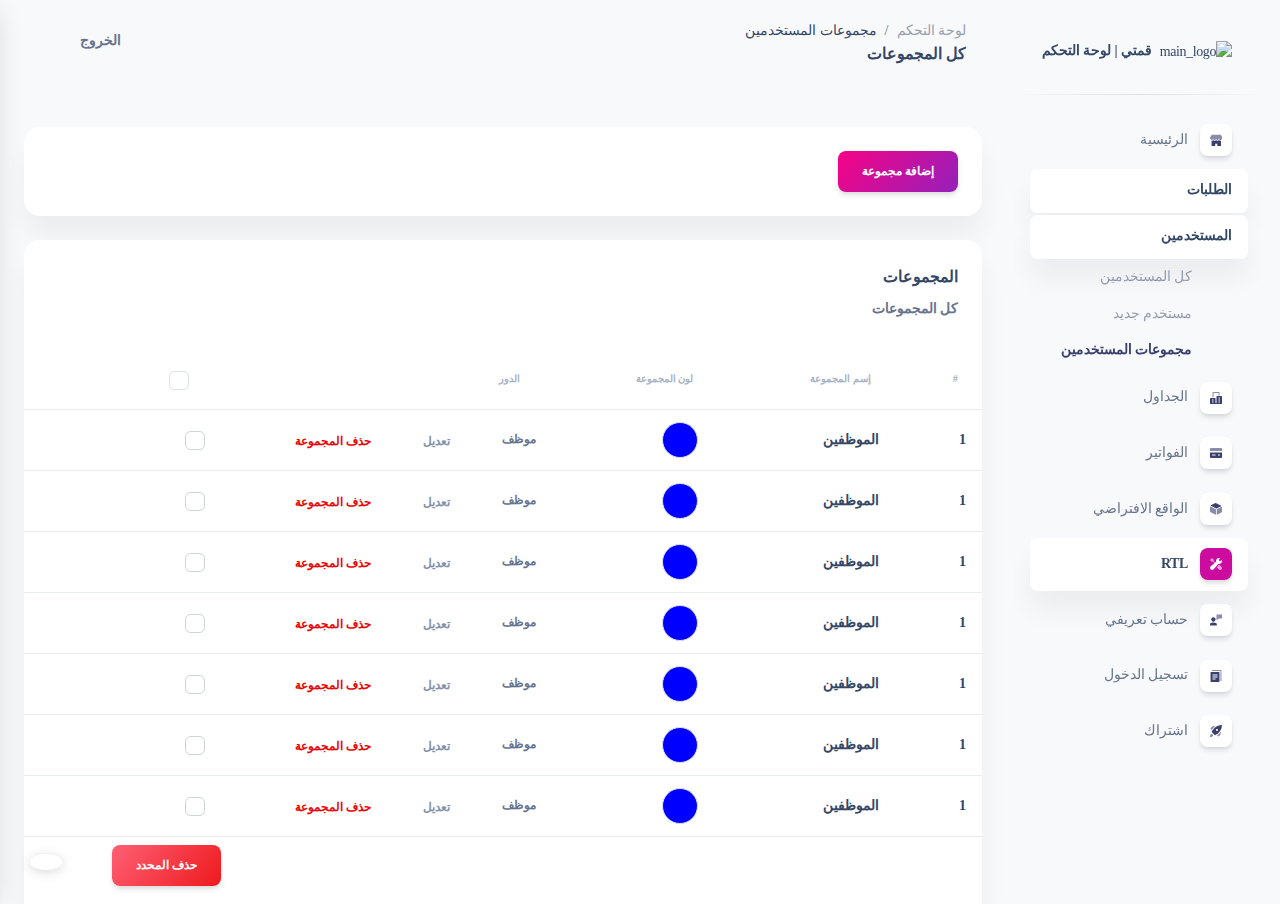
==== pages/all_user_groups.html @ 05fb0320 "added signup and sign in" ====
<!--
=========================================================
* Soft UI Dashboard - v1.0.3
=========================================================

* Product Page: https://www.creative-tim.com/product/soft-ui-dashboard
* Copyright 2021 Creative Tim (https://www.creative-tim.com)
* Licensed under MIT (https://www.creative-tim.com/license)

* Coded by Creative Tim

=========================================================

* The above copyright notice and this permission notice shall be included in all copies or substantial portions of the Software.
-->
<!DOCTYPE html>
<html lang="ar" dir="rtl">

<head>
  <meta charset="utf-8" />
  <meta name="viewport" content="width=device-width, initial-scale=1, shrink-to-fit=no">
  <link rel="apple-touch-icon" sizes="76x76" href="../assets/img/apple-icon.png">
  <link rel="icon" type="image/png" href="../assets/img/favicon.png">
  <title>
    قمتي | لوحة التحكم
  </title>
  <!--     Fonts and icons     -->
  <link href="https://fonts.googleapis.com/css?family=Open+Sans:300,400,600,700" rel="stylesheet" />
  <!-- Nucleo Icons -->
  <link href="../assets/css/nucleo-icons.css" rel="stylesheet" />
  <link href="../assets/css/nucleo-svg.css" rel="stylesheet" />
  <!-- Font Awesome Icons -->
  <script src="https://kit.fontawesome.com/42d5adcbca.js" crossorigin="anonymous"></script>
  <link href="../assets/css/nucleo-svg.css" rel="stylesheet" />
  <!-- Saudi font-->
  <link rel="stylesheet" type="text/css" href="https://www.fontstatic.com/f=hanimation" />
  <!-- CSS Files -->
  <link id="pagestyle" href="../assets/css/soft-ui-dashboard-rtl.css" rel="stylesheet" />
</head>

<body class="g-sidenav-show rtl bg-gray-100" style="font-family: 'hanimation' !important;">
  <aside
    class="sidenav navbar navbar-vertical navbar-expand-xs border-0 border-radius-xl my-3 fixed-end me-3 rotate-caret"
    id="sidenav-main">
    <div class="sidenav-header">
      <i class="fas fa-times p-3 cursor-pointer text-secondary opacity-5 position-absolute start-0 top-0 d-none d-xl-none"
        aria-hidden="true" id="iconSidenav"></i>
      <a class="navbar-brand m-0" href="https://demos.creative-tim.com/soft-ui-dashboard/pages/dashboard.html"
        target="_blank">
        <img src="../assets/img/logo-ct.png" class="navbar-brand-img h-100" alt="main_logo">
        <span class="me-1 font-weight-bold">قمتي | لوحة التحكم</span>
      </a>
    </div>
    <hr class="horizontal dark mt-0">
    <div class="collapse navbar-collapse px-0 w-auto  max-height-vh-100 h-100" id="sidenav-collapse-main">
      <ul class="navbar-nav">
        <li class="nav-item">
          <a class="nav-link " href="index.html">
            <div
              class="icon icon-shape icon-sm shadow border-radius-md bg-white text-center ms-2 d-flex align-items-center justify-content-center">
              <svg width="12px" height="12px" viewBox="0 0 45 40" version="1.1" xmlns="http://www.w3.org/2000/svg"
                xmlns:xlink="http://www.w3.org/1999/xlink">
                <title>index </title>
                <g stroke="none" stroke-width="1" fill="none" fill-rule="evenodd">
                  <g transform="translate(-1716.000000, -439.000000)" fill="#FFFFFF" fill-rule="nonzero">
                    <g transform="translate(1716.000000, 291.000000)">
                      <g transform="translate(0.000000, 148.000000)">
                        <path class="color-background opacity-6"
                          d="M46.7199583,10.7414583 L40.8449583,0.949791667 C40.4909749,0.360605034 39.8540131,0 39.1666667,0 L7.83333333,0 C7.1459869,0 6.50902508,0.360605034 6.15504167,0.949791667 L0.280041667,10.7414583 C0.0969176761,11.0460037 -1.23209662e-05,11.3946378 -1.23209662e-05,11.75 C-0.00758042603,16.0663731 3.48367543,19.5725301 7.80004167,19.5833333 L7.81570833,19.5833333 C9.75003686,19.5882688 11.6168794,18.8726691 13.0522917,17.5760417 C16.0171492,20.2556967 20.5292675,20.2556967 23.494125,17.5760417 C26.4604562,20.2616016 30.9794188,20.2616016 33.94575,17.5760417 C36.2421905,19.6477597 39.5441143,20.1708521 42.3684437,18.9103691 C45.1927731,17.649886 47.0084685,14.8428276 47.0000295,11.75 C47.0000295,11.3946378 46.9030823,11.0460037 46.7199583,10.7414583 Z">
                        </path>
                        <path class="color-background"
                          d="M39.198,22.4912623 C37.3776246,22.4928106 35.5817531,22.0149171 33.951625,21.0951667 L33.92225,21.1107282 C31.1430221,22.6838032 27.9255001,22.9318916 24.9844167,21.7998837 C24.4750389,21.605469 23.9777983,21.3722567 23.4960833,21.1018359 L23.4745417,21.1129513 C20.6961809,22.6871153 17.4786145,22.9344611 14.5386667,21.7998837 C14.029926,21.6054643 13.533337,21.3722507 13.0522917,21.1018359 C11.4250962,22.0190609 9.63246555,22.4947009 7.81570833,22.4912623 C7.16510551,22.4842162 6.51607673,22.4173045 5.875,22.2911849 L5.875,44.7220845 C5.875,45.9498589 6.7517757,46.9451667 7.83333333,46.9451667 L19.5833333,46.9451667 L19.5833333,33.6066734 L27.4166667,33.6066734 L27.4166667,46.9451667 L39.1666667,46.9451667 C40.2482243,46.9451667 41.125,45.9498589 41.125,44.7220845 L41.125,22.2822926 C40.4887822,22.4116582 39.8442868,22.4815492 39.198,22.4912623 Z">
                        </path>
                      </g>
                    </g>
                  </g>
                </g>
              </svg>
            </div>
            <span class="nav-link-text me-1">الرئيسية</span>
          </a>
        </li>
        <li class="nav-item">
          <a data-bs-toggle="collapse" href="#orders" class="nav-link active" aria-controls="orders" role="button"
            aria-expanded="false">

            <span class="nav-link-text ms-1">الطلبات</span>
          </a>
          <div class="collapse" id="orders">
            <ul class="nav ms-4 ps-3">
              <li class="nav-item">
                <a class="nav-link" href="../../pages/dashboards/default.html">
                  <span class="sidenav-mini-icon"> D </span>
                  <span class="sidenav-normal"> طلب جديد </span>
                </a>
              </li>
              <li class="nav-item ">
                <a class="nav-link " href="../../pages/dashboards/automotive.html">
                  <span class="sidenav-mini-icon"> A </span>
                  <span class="sidenav-normal"> طلباتي </span>
                </a>
              </li>
            </ul>
          </div>
        </li>
        <li class="nav-item">
          <a data-bs-toggle="collapse" href="#usersSection" class="nav-link active" aria-controls="#usersSection"
            role="button" aria-expanded="true">
            <span class="nav-link-text ms-1">المستخدمين</span>
          </a>

          <div class="collapse show" id="usersSection">
            <ul class="nav ms-4 ps-3">
              <li class="nav-item ">
                <a class="nav-link " href="all_users.html">
                  <span class="sidenav-mini-icon"> A </span>
                  <span class="sidenav-normal"> كل المستخدمين </span>
                </a>
              </li>
              <li class="nav-item">
                <a class="nav-link" href="new_user.html">
                  <span class="sidenav-mini-icon"> D </span>
                  <span class="sidenav-normal">مستخدم جديد</span>
                </a>
              </li>
              <li class="nav-item active">
                <a class="nav-link active" href="#">
                  <span class="sidenav-mini-icon"> A </span>
                  <span class="sidenav-normal"> مجموعات المستخدمين </span>
                </a>
              </li>
            </ul>
          </div>
        </li>
        <li class="nav-item">
          <a class="nav-link " href="../pages/tables.html">
            <div
              class="icon icon-shape icon-sm shadow border-radius-md bg-white text-center ms-2 d-flex align-items-center justify-content-center">
              <svg width="12px" height="12px" viewBox="0 0 42 42" version="1.1" xmlns="http://www.w3.org/2000/svg"
                xmlns:xlink="http://www.w3.org/1999/xlink">
                <title>office</title>
                <g stroke="none" stroke-width="1" fill="none" fill-rule="evenodd">
                  <g transform="translate(-1869.000000, -293.000000)" fill="#FFFFFF" fill-rule="nonzero">
                    <g transform="translate(1716.000000, 291.000000)">
                      <g transform="translate(153.000000, 2.000000)">
                        <path class="color-background opacity-6"
                          d="M12.25,17.5 L8.75,17.5 L8.75,1.75 C8.75,0.78225 9.53225,0 10.5,0 L31.5,0 C32.46775,0 33.25,0.78225 33.25,1.75 L33.25,12.25 L29.75,12.25 L29.75,3.5 L12.25,3.5 L12.25,17.5 Z">
                        </path>
                        <path class="color-background"
                          d="M40.25,14 L24.5,14 C23.53225,14 22.75,14.78225 22.75,15.75 L22.75,38.5 L19.25,38.5 L19.25,22.75 C19.25,21.78225 18.46775,21 17.5,21 L1.75,21 C0.78225,21 0,21.78225 0,22.75 L0,40.25 C0,41.21775 0.78225,42 1.75,42 L40.25,42 C41.21775,42 42,41.21775 42,40.25 L42,15.75 C42,14.78225 41.21775,14 40.25,14 Z M12.25,36.75 L7,36.75 L7,33.25 L12.25,33.25 L12.25,36.75 Z M12.25,29.75 L7,29.75 L7,26.25 L12.25,26.25 L12.25,29.75 Z M35,36.75 L29.75,36.75 L29.75,33.25 L35,33.25 L35,36.75 Z M35,29.75 L29.75,29.75 L29.75,26.25 L35,26.25 L35,29.75 Z M35,22.75 L29.75,22.75 L29.75,19.25 L35,19.25 L35,22.75 Z">
                        </path>
                      </g>
                    </g>
                  </g>
                </g>
              </svg>
            </div>
            <span class="nav-link-text me-1">الجداول</span>
          </a>
        </li>
        <li class="nav-item">
          <a class="nav-link " href="../pages/billing.html">
            <div
              class="icon icon-shape icon-sm shadow border-radius-md bg-white text-center ms-2 d-flex align-items-center justify-content-center">
              <svg width="12px" height="12px" viewBox="0 0 43 36" version="1.1" xmlns="http://www.w3.org/2000/svg"
                xmlns:xlink="http://www.w3.org/1999/xlink">
                <title>credit-card</title>
                <g stroke="none" stroke-width="1" fill="none" fill-rule="evenodd">
                  <g transform="translate(-2169.000000, -745.000000)" fill="#FFFFFF" fill-rule="nonzero">
                    <g transform="translate(1716.000000, 291.000000)">
                      <g transform="translate(453.000000, 454.000000)">
                        <path class="color-background opacity-6"
                          d="M43,10.7482083 L43,3.58333333 C43,1.60354167 41.3964583,0 39.4166667,0 L3.58333333,0 C1.60354167,0 0,1.60354167 0,3.58333333 L0,10.7482083 L43,10.7482083 Z">
                        </path>
                        <path class="color-background"
                          d="M0,16.125 L0,32.25 C0,34.2297917 1.60354167,35.8333333 3.58333333,35.8333333 L39.4166667,35.8333333 C41.3964583,35.8333333 43,34.2297917 43,32.25 L43,16.125 L0,16.125 Z M19.7083333,26.875 L7.16666667,26.875 L7.16666667,23.2916667 L19.7083333,23.2916667 L19.7083333,26.875 Z M35.8333333,26.875 L28.6666667,26.875 L28.6666667,23.2916667 L35.8333333,23.2916667 L35.8333333,26.875 Z">
                        </path>
                      </g>
                    </g>
                  </g>
                </g>
              </svg>
            </div>
            <span class="nav-link-text me-1">الفواتير</span>
          </a>
        </li>
        <li class="nav-item">
          <a class="nav-link " href="../pages/virtual-reality.html">
            <div
              class="icon icon-shape icon-sm shadow border-radius-md bg-white text-center ms-2 d-flex align-items-center justify-content-center">
              <svg width="12px" height="12px" viewBox="0 0 42 42" version="1.1" xmlns="http://www.w3.org/2000/svg"
                xmlns:xlink="http://www.w3.org/1999/xlink">
                <title>box-3d-50</title>
                <g stroke="none" stroke-width="1" fill="none" fill-rule="evenodd">
                  <g transform="translate(-2319.000000, -291.000000)" fill="#FFFFFF" fill-rule="nonzero">
                    <g transform="translate(1716.000000, 291.000000)">
                      <g transform="translate(603.000000, 0.000000)">
                        <path class="color-background"
                          d="M22.7597136,19.3090182 L38.8987031,11.2395234 C39.3926816,10.9925342 39.592906,10.3918611 39.3459167,9.89788265 C39.249157,9.70436312 39.0922432,9.5474453 38.8987261,9.45068056 L20.2741875,0.1378125 L20.2741875,0.1378125 C19.905375,-0.04725 19.469625,-0.04725 19.0995,0.1378125 L3.1011696,8.13815822 C2.60720568,8.38517662 2.40701679,8.98586148 2.6540352,9.4798254 C2.75080129,9.67332903 2.90771305,9.83023153 3.10122239,9.9269862 L21.8652864,19.3090182 C22.1468139,19.4497819 22.4781861,19.4497819 22.7597136,19.3090182 Z">
                        </path>
                        <path class="color-background opacity-6"
                          d="M23.625,22.429159 L23.625,39.8805372 C23.625,40.4328219 24.0727153,40.8805372 24.625,40.8805372 C24.7802551,40.8805372 24.9333778,40.8443874 25.0722402,40.7749511 L41.2741875,32.673375 L41.2741875,32.673375 C41.719125,32.4515625 42,31.9974375 42,31.5 L42,14.241659 C42,13.6893742 41.5522847,13.241659 41,13.241659 C40.8447549,13.241659 40.6916418,13.2778041 40.5527864,13.3472318 L24.1777864,21.5347318 C23.8390024,21.7041238 23.625,22.0503869 23.625,22.429159 Z">
                        </path>
                        <path class="color-background opacity-6"
                          d="M20.4472136,21.5347318 L1.4472136,12.0347318 C0.953235098,11.7877425 0.352562058,11.9879669 0.105572809,12.4819454 C0.0361450918,12.6208008 6.47121774e-16,12.7739139 0,12.929159 L0,30.1875 L0,30.1875 C0,30.6849375 0.280875,31.1390625 0.7258125,31.3621875 L19.5528096,40.7750766 C20.0467945,41.0220531 20.6474623,40.8218132 20.8944388,40.3278283 C20.963859,40.1889789 21,40.0358742 21,39.8806379 L21,22.429159 C21,22.0503869 20.7859976,21.7041238 20.4472136,21.5347318 Z">
                        </path>
                      </g>
                    </g>
                  </g>
                </g>
              </svg>
            </div>
            <span class="nav-link-text me-1">الواقع الافتراضي</span>
          </a>
        </li>
        <li class="nav-item">
          <a class="nav-link active" href="../pages/rtl.html">
            <div
              class="icon icon-shape icon-sm shadow border-radius-md bg-white text-center ms-2 d-flex align-items-center justify-content-center">
              <svg width="12px" height="12px" viewBox="0 0 40 40" version="1.1" xmlns="http://www.w3.org/2000/svg"
                xmlns:xlink="http://www.w3.org/1999/xlink">
                <title>settings</title>
                <g stroke="none" stroke-width="1" fill="none" fill-rule="evenodd">
                  <g transform="translate(-2020.000000, -442.000000)" fill="#FFFFFF" fill-rule="nonzero">
                    <g transform="translate(1716.000000, 291.000000)">
                      <g transform="translate(304.000000, 151.000000)">
                        <polygon class="color-background opacity-6"
                          points="18.0883333 15.7316667 11.1783333 8.82166667 13.3333333 6.66666667 6.66666667 0 0 6.66666667 6.66666667 13.3333333 8.82166667 11.1783333 15.315 17.6716667">
                        </polygon>
                        <path class="color-background opacity-6"
                          d="M31.5666667,23.2333333 C31.0516667,23.2933333 30.53,23.3333333 30,23.3333333 C29.4916667,23.3333333 28.9866667,23.3033333 28.48,23.245 L22.4116667,30.7433333 L29.9416667,38.2733333 C32.2433333,40.575 35.9733333,40.575 38.275,38.2733333 L38.275,38.2733333 C40.5766667,35.9716667 40.5766667,32.2416667 38.275,29.94 L31.5666667,23.2333333 Z">
                        </path>
                        <path class="color-background"
                          d="M33.785,11.285 L28.715,6.215 L34.0616667,0.868333333 C32.82,0.315 31.4483333,0 30,0 C24.4766667,0 20,4.47666667 20,10 C20,10.99 20.1483333,11.9433333 20.4166667,12.8466667 L2.435,27.3966667 C0.95,28.7083333 0.0633333333,30.595 0.00333333333,32.5733333 C-0.0583333333,34.5533333 0.71,36.4916667 2.11,37.89 C3.47,39.2516667 5.27833333,40 7.20166667,40 C9.26666667,40 11.2366667,39.1133333 12.6033333,37.565 L27.1533333,19.5833333 C28.0566667,19.8516667 29.01,20 30,20 C35.5233333,20 40,15.5233333 40,10 C40,8.55166667 39.685,7.18 39.1316667,5.93666667 L33.785,11.285 Z">
                        </path>
                      </g>
                    </g>
                  </g>
                </g>
              </svg>
            </div>
            <span class="nav-link-text me-1">RTL</span>
          </a>
        </li>
        <li class="nav-item">
          <a class="nav-link " href="../pages/profile.html">
            <div
              class="icon icon-shape icon-sm shadow border-radius-md bg-white text-center ms-2 d-flex align-items-center justify-content-center">
              <svg width="12px" height="12px" viewBox="0 0 46 42" version="1.1" xmlns="http://www.w3.org/2000/svg"
                xmlns:xlink="http://www.w3.org/1999/xlink">
                <title>customer-support</title>
                <g stroke="none" stroke-width="1" fill="none" fill-rule="evenodd">
                  <g transform="translate(-1717.000000, -291.000000)" fill="#FFFFFF" fill-rule="nonzero">
                    <g transform="translate(1716.000000, 291.000000)">
                      <g transform="translate(1.000000, 0.000000)">
                        <path class="color-background opacity-6"
                          d="M45,0 L26,0 C25.447,0 25,0.447 25,1 L25,20 C25,20.379 25.214,20.725 25.553,20.895 C25.694,20.965 25.848,21 26,21 C26.212,21 26.424,20.933 26.6,20.8 L34.333,15 L45,15 C45.553,15 46,14.553 46,14 L46,1 C46,0.447 45.553,0 45,0 Z">
                        </path>
                        <path class="color-background"
                          d="M22.883,32.86 C20.761,32.012 17.324,31 13,31 C8.676,31 5.239,32.012 3.116,32.86 C1.224,33.619 0,35.438 0,37.494 L0,41 C0,41.553 0.447,42 1,42 L25,42 C25.553,42 26,41.553 26,41 L26,37.494 C26,35.438 24.776,33.619 22.883,32.86 Z">
                        </path>
                        <path class="color-background"
                          d="M13,28 C17.432,28 21,22.529 21,18 C21,13.589 17.411,10 13,10 C8.589,10 5,13.589 5,18 C5,22.529 8.568,28 13,28 Z">
                        </path>
                      </g>
                    </g>
                  </g>
                </g>
              </svg>
            </div>
            <span class="nav-link-text me-1">حساب تعريفي</span>
          </a>
        </li>
        <li class="nav-item">
          <a class="nav-link " href="../pages/sign-in.html">
            <div
              class="icon icon-shape icon-sm shadow border-radius-md bg-white text-center ms-2 d-flex align-items-center justify-content-center">
              <svg width="12px" height="12px" viewBox="0 0 40 44" version="1.1" xmlns="http://www.w3.org/2000/svg"
                xmlns:xlink="http://www.w3.org/1999/xlink">
                <title>document</title>
                <g stroke="none" stroke-width="1" fill="none" fill-rule="evenodd">
                  <g transform="translate(-1870.000000, -591.000000)" fill="#FFFFFF" fill-rule="nonzero">
                    <g transform="translate(1716.000000, 291.000000)">
                      <g transform="translate(154.000000, 300.000000)">
                        <path class="color-background opacity-6"
                          d="M40,40 L36.3636364,40 L36.3636364,3.63636364 L5.45454545,3.63636364 L5.45454545,0 L38.1818182,0 C39.1854545,0 40,0.814545455 40,1.81818182 L40,40 Z">
                        </path>
                        <path class="color-background"
                          d="M30.9090909,7.27272727 L1.81818182,7.27272727 C0.814545455,7.27272727 0,8.08727273 0,9.09090909 L0,41.8181818 C0,42.8218182 0.814545455,43.6363636 1.81818182,43.6363636 L30.9090909,43.6363636 C31.9127273,43.6363636 32.7272727,42.8218182 32.7272727,41.8181818 L32.7272727,9.09090909 C32.7272727,8.08727273 31.9127273,7.27272727 30.9090909,7.27272727 Z M18.1818182,34.5454545 L7.27272727,34.5454545 L7.27272727,30.9090909 L18.1818182,30.9090909 L18.1818182,34.5454545 Z M25.4545455,27.2727273 L7.27272727,27.2727273 L7.27272727,23.6363636 L25.4545455,23.6363636 L25.4545455,27.2727273 Z M25.4545455,20 L7.27272727,20 L7.27272727,16.3636364 L25.4545455,16.3636364 L25.4545455,20 Z">
                        </path>
                      </g>
                    </g>
                  </g>
                </g>
              </svg>
            </div>
            <span class="nav-link-text me-1">تسجيل الدخول</span>
          </a>
        </li>
        <li class="nav-item">
          <a class="nav-link " href="../pages/sign-up.html">
            <div
              class="icon icon-shape icon-sm shadow border-radius-md bg-white text-center ms-2 d-flex align-items-center justify-content-center">
              <svg width="12px" height="20px" viewBox="0 0 40 40" version="1.1" xmlns="http://www.w3.org/2000/svg"
                xmlns:xlink="http://www.w3.org/1999/xlink">
                <title>spaceship</title>
                <g stroke="none" stroke-width="1" fill="none" fill-rule="evenodd">
                  <g transform="translate(-1720.000000, -592.000000)" fill="#FFFFFF" fill-rule="nonzero">
                    <g transform="translate(1716.000000, 291.000000)">
                      <g transform="translate(4.000000, 301.000000)">
                        <path class="color-background"
                          d="M39.3,0.706666667 C38.9660984,0.370464027 38.5048767,0.192278529 38.0316667,0.216666667 C14.6516667,1.43666667 6.015,22.2633333 5.93166667,22.4733333 C5.68236407,23.0926189 5.82664679,23.8009159 6.29833333,24.2733333 L15.7266667,33.7016667 C16.2013871,34.1756798 16.9140329,34.3188658 17.535,34.065 C17.7433333,33.98 38.4583333,25.2466667 39.7816667,1.97666667 C39.8087196,1.50414529 39.6335979,1.04240574 39.3,0.706666667 Z M25.69,19.0233333 C24.7367525,19.9768687 23.3029475,20.2622391 22.0572426,19.7463614 C20.8115377,19.2304837 19.9992882,18.0149658 19.9992882,16.6666667 C19.9992882,15.3183676 20.8115377,14.1028496 22.0572426,13.5869719 C23.3029475,13.0710943 24.7367525,13.3564646 25.69,14.31 C26.9912731,15.6116662 26.9912731,17.7216672 25.69,19.0233333 L25.69,19.0233333 Z">
                        </path>
                        <path class="color-background opacity-6"
                          d="M1.855,31.4066667 C3.05106558,30.2024182 4.79973884,29.7296005 6.43969145,30.1670277 C8.07964407,30.6044549 9.36054508,31.8853559 9.7979723,33.5253085 C10.2353995,35.1652612 9.76258177,36.9139344 8.55833333,38.11 C6.70666667,39.9616667 0,40 0,40 C0,40 0,33.2566667 1.855,31.4066667 Z">
                        </path>
                        <path class="color-background opacity-6"
                          d="M17.2616667,3.90166667 C12.4943643,3.07192755 7.62174065,4.61673894 4.20333333,8.04166667 C3.31200265,8.94126033 2.53706177,9.94913142 1.89666667,11.0416667 C1.5109569,11.6966059 1.61721591,12.5295394 2.155,13.0666667 L5.47,16.3833333 C8.55036617,11.4946947 12.5559074,7.25476565 17.2616667,3.90166667 L17.2616667,3.90166667 Z">
                        </path>
                        <path class="color-background opacity-6"
                          d="M36.0983333,22.7383333 C36.9280725,27.5056357 35.3832611,32.3782594 31.9583333,35.7966667 C31.0587397,36.6879974 30.0508686,37.4629382 28.9583333,38.1033333 C28.3033941,38.4890431 27.4704606,38.3827841 26.9333333,37.845 L23.6166667,34.53 C28.5053053,31.4496338 32.7452344,27.4440926 36.0983333,22.7383333 L36.0983333,22.7383333 Z">
                        </path>
                      </g>
                    </g>
                  </g>
                </g>
              </svg>
            </div>
            <span class="nav-link-text me-1">اشتراك</span>
          </a>
        </li>
      </ul>
    </div>
  </aside>
  <main class="main-content position-relative max-height-vh-100 h-100 mt-1 border-radius-lg overflow-hidden">
    <!-- Navbar -->
    <nav class="navbar navbar-main navbar-expand-lg px-0 mx-4 shadow-none border-radius-xl" id="navbarBlur"
      navbar-scroll="true">
      <div class="container-fluid py-1 px-3">
        <nav aria-label="breadcrumb">
          <ol class="breadcrumb bg-transparent mb-0 pb-0 pt-1 px-0 ">
            <li class="breadcrumb-item text-sm ps-2"><a class="opacity-5 text-dark" href="javascript:;"> لوحة التحكم</a>
            </li>
            <li class="breadcrumb-item text-sm text-dark active" aria-current="page">مجموعات المستخدمين</li>
          </ol>
          <h6 class="font-weight-bolder mb-0"> كل المجموعات</h6>
        </nav>
        <div class="collapse navbar-collapse mt-sm-0 mt-2 px-0" id="navbar">
          <div class="ms-md-auto pe-md-3 d-flex align-items-center">

          </div>
          <ul class="navbar-nav me-auto ms-0 justify-content-end">
            <li class="nav-item d-flex align-items-center">
              <a href="javascript:;" class="nav-link text-body font-weight-bold px-0">
                <i class="fa fa-user me-sm-1"></i>
                <span class="d-sm-inline d-none">الخروج</span>
              </a>
            </li>
            <li class="nav-item d-xl-none pe-3 d-flex align-items-center">
              <a href="javascript:;" class="nav-link text-body p-0" id="iconNavbarSidenav">
                <div class="sidenav-toggler-inner">
                  <i class="sidenav-toggler-line"></i>
                  <i class="sidenav-toggler-line"></i>
                  <i class="sidenav-toggler-line"></i>
                </div>
              </a>
            </li>
            <li class="nav-item px-3 d-flex align-items-center">
              <a href="javascript:;" class="nav-link text-body p-0">
                <i class="fa fa-cog fixed-plugin-button-nav cursor-pointer"></i>
              </a>
            </li>
            <li class="nav-item dropdown ps-2 d-flex align-items-center">
              <a href="javascript:;" class="nav-link text-body p-0" id="dropdownMenuButton" data-bs-toggle="dropdown"
                aria-expanded="false">
                <i class="fa fa-bell cursor-pointer"></i>
              </a>
              <ul class="dropdown-menu  px-2 py-3 me-sm-n4" aria-labelledby="dropdownMenuButton">
                <li class="mb-2">
                  <a class="dropdown-item border-radius-md" href="javascript:;">
                    <div class="d-flex py-1">
                      <div class="my-auto">
                        <img src="../assets/img/team-2.jpg" class="avatar avatar-sm  ms-3 ">
                      </div>
                      <div class="d-flex flex-column justify-content-center">
                        <h6 class="text-sm font-weight-normal mb-1">
                          <span class="font-weight-bold">New message</span> from Laur
                        </h6>
                        <p class="text-xs text-secondary mb-0">
                          <i class="fa fa-clock me-1"></i>
                          13 minutes ago
                        </p>
                      </div>
                    </div>
                  </a>
                </li>
                <li class="mb-2">
                  <a class="dropdown-item border-radius-md" href="javascript:;">
                    <div class="d-flex py-1">
                      <div class="my-auto">
                        <img src="../assets/img/small-logos/logo-spotify.svg"
                          class="avatar avatar-sm bg-gradient-dark  ms-3 ">
                      </div>
                      <div class="d-flex flex-column justify-content-center">
                        <h6 class="text-sm font-weight-normal mb-1">
                          <span class="font-weight-bold">New album</span> by Travis Scott
                        </h6>
                        <p class="text-xs text-secondary mb-0">
                          <i class="fa fa-clock me-1"></i>
                          1 day
                        </p>
                      </div>
                    </div>
                  </a>
                </li>
                <li>
                  <a class="dropdown-item border-radius-md" href="javascript:;">
                    <div class="d-flex py-1">
                      <div class="avatar avatar-sm bg-gradient-secondary  ms-3  my-auto">
                        <svg width="12px" height="12px" viewBox="0 0 43 36" version="1.1"
                          xmlns="http://www.w3.org/2000/svg" xmlns:xlink="http://www.w3.org/1999/xlink">
                          <title>credit-card</title>
                          <g stroke="none" stroke-width="1" fill="none" fill-rule="evenodd">
                            <g transform="translate(-2169.000000, -745.000000)" fill="#FFFFFF" fill-rule="nonzero">
                              <g transform="translate(1716.000000, 291.000000)">
                                <g transform="translate(453.000000, 454.000000)">
                                  <path class="color-background"
                                    d="M43,10.7482083 L43,3.58333333 C43,1.60354167 41.3964583,0 39.4166667,0 L3.58333333,0 C1.60354167,0 0,1.60354167 0,3.58333333 L0,10.7482083 L43,10.7482083 Z"
                                    opacity="0.593633743"></path>
                                  <path class="color-background"
                                    d="M0,16.125 L0,32.25 C0,34.2297917 1.60354167,35.8333333 3.58333333,35.8333333 L39.4166667,35.8333333 C41.3964583,35.8333333 43,34.2297917 43,32.25 L43,16.125 L0,16.125 Z M19.7083333,26.875 L7.16666667,26.875 L7.16666667,23.2916667 L19.7083333,23.2916667 L19.7083333,26.875 Z M35.8333333,26.875 L28.6666667,26.875 L28.6666667,23.2916667 L35.8333333,23.2916667 L35.8333333,26.875 Z">
                                  </path>
                                </g>
                              </g>
                            </g>
                          </g>
                        </svg>
                      </div>
                      <div class="d-flex flex-column justify-content-center">
                        <h6 class="text-sm font-weight-normal mb-1">
                          Payment successfully completed
                        </h6>
                        <p class="text-xs text-secondary mb-0">
                          <i class="fa fa-clock me-1"></i>
                          2 days
                        </p>
                      </div>
                    </div>
                  </a>
                </li>
              </ul>
            </li>
          </ul>
        </div>
      </div>
    </nav>
    <!-- End Navbar -->
    <div class="container-fluid py-4">
      <div class="row my-4 ">
        <div class="col-lg-12 col-md-12 mb-md-0 mb-4">
          <div class="card">
            <div class="card-body p-4 pb-2">
              <a href="new_user_group.html" class="btn bg-gradient-primary"> إضافة  مجموعة  </a>
            </div>
          </div>
        </div>
      </div>
      <div class="row my-4">
        <div class="col-lg-12 col-md-12 mb-md-0 mb-4">
          <div class="card">
            <div class="card-header pb-0">
              <div class="row mb-3">
                <div class="col-6">
                  <h6>المجموعات</h6>
                  <p class="text-sm">
                    <i class="fa fa-check text-info" aria-hidden="true"></i>
                    <span class="font-weight-bold ms-1">كل المجموعات
                  </p>
                </div>
              </div>
            </div>
            <div class="card-body p-0 pb-2">
              <div class="table-responsive p-0">
                <table class="table align-items-center mb-0" id="allContactsTable">
                  <thead>
                    <tr>
                      <th class="text-uppercase text-secondary text-xxs font-weight-bolder opacity-7">#</th>
                      <th class="text-uppercase text-secondary text-xxs font-weight-bolder opacity-7 sorting">إسم
                        المجموعة</th>
                      <th class="text-uppercase text-secondary text-xxs font-weight-bolder opacity-7">لون المجموعة
                      </th>
                      <th class="text-uppercase text-secondary text-xxs font-weight-bolder opacity-7 ps-2">الدور</th>
                      <th class="text-secondary opacity-7"></th>
                      <th class="text-secondary opacity-7"></th>
                      <th class="text-secondary opacity-7">
                        <div class="d-flex px-2 py-1">
                          <div class="d-flex flex-column justify-content-center">
                            <div class="form-check">
                              <input class="form-check-input" type="checkbox" value="" id="fcustomCheck1">
                            </div>
                          </div>
                        </div>
                      </th>
                    </tr>
                  </thead>
                  <tbody>
                    <tr>
                      <td>
                        <div class="d-flex px-2 py-1">
                          <div class="d-flex flex-column justify-content-center">
                            <h6 class="mb-0 text-sm"> 1 </h6>
                          </div>
                        </div>
                      </td>
                      <td>
                        <div class="d-flex px-2 py-1">
                          <div class="d-flex flex-column justify-content-center">
                            <h6 class="mb-0 text-sm"> الموظفين </h6>
                          </div>
                        </div>
                      </td>
                      <td>
                        <div class="d-flex px-2 py-1">
                          <div class="d-flex flex-column justify-content-center">
                            <span class="page-item" >
                              <a class="page-link" href="javascript:;" style="background-color: blue;"></a>
                            </span>
                          </div>
                        </div>
                      </td>
                      <td>
                        <p class="text-xs font-weight-bold mb-0">موظف</p>
                      </td>

                      <td class="align-middle">
                        <a href="javascript:;" class="text-secondary font-weight-bold text-xs" data-toggle="tooltip"
                          data-original-title="Edit user">
                          تعديل
                        </a>

                      </td>
                      <td>
                        <a href="javascript:;" class="text-danger font-weight-bold text-xs " data-toggle="tooltip"
                          data-original-title=" ">
                          حذف المجموعة
                        </a>
                      </td>
                      <td>
                        <div class="d-flex px-2 py-1">
                          <div class="d-flex flex-column justify-content-center">
                            <div class="form-check">
                              <input class="form-check-input" type="checkbox" value="" id="fcustomCheck1">
                            </div>
                          </div>
                        </div>

                      </td>
                    </tr>
                    <tr>
                      <td>
                        <div class="d-flex px-2 py-1">
                          <div class="d-flex flex-column justify-content-center">
                            <h6 class="mb-0 text-sm"> 1 </h6>
                          </div>
                        </div>
                      </td>
                      <td>
                        <div class="d-flex px-2 py-1">
                          <div class="d-flex flex-column justify-content-center">
                            <h6 class="mb-0 text-sm"> الموظفين </h6>
                          </div>
                        </div>
                      </td>
                      <td>
                        <div class="d-flex px-2 py-1">
                          <div class="d-flex flex-column justify-content-center">
                            <span class="page-item" >
                              <a class="page-link" href="javascript:;" style="background-color: blue;"></a>
                            </span>
                          </div>
                        </div>
                      </td>
                      <td>
                        <p class="text-xs font-weight-bold mb-0">موظف</p>
                      </td>

                      <td class="align-middle">
                        <a href="javascript:;" class="text-secondary font-weight-bold text-xs" data-toggle="tooltip"
                          data-original-title="Edit user">
                          تعديل
                        </a>

                      </td>
                      <td>
                        <a href="javascript:;" class="text-danger font-weight-bold text-xs " data-toggle="tooltip"
                          data-original-title=" ">
                          حذف المجموعة
                        </a>
                      </td>
                      <td>
                        <div class="d-flex px-2 py-1">
                          <div class="d-flex flex-column justify-content-center">
                            <div class="form-check">
                              <input class="form-check-input" type="checkbox" value="" id="fcustomCheck1">
                            </div>
                          </div>
                        </div>

                      </td>
                    </tr>
                    <tr>
                      <td>
                        <div class="d-flex px-2 py-1">
                          <div class="d-flex flex-column justify-content-center">
                            <h6 class="mb-0 text-sm"> 1 </h6>
                          </div>
                        </div>
                      </td>
                      <td>
                        <div class="d-flex px-2 py-1">
                          <div class="d-flex flex-column justify-content-center">
                            <h6 class="mb-0 text-sm"> الموظفين </h6>
                          </div>
                        </div>
                      </td>
                      <td>
                        <div class="d-flex px-2 py-1">
                          <div class="d-flex flex-column justify-content-center">
                            <span class="page-item" >
                              <a class="page-link" href="javascript:;" style="background-color: blue;"></a>
                            </span>
                          </div>
                        </div>
                      </td>
                      <td>
                        <p class="text-xs font-weight-bold mb-0">موظف</p>
                      </td>

                      <td class="align-middle">
                        <a href="javascript:;" class="text-secondary font-weight-bold text-xs" data-toggle="tooltip"
                          data-original-title="Edit user">
                          تعديل
                        </a>

                      </td>
                      <td>
                        <a href="javascript:;" class="text-danger font-weight-bold text-xs " data-toggle="tooltip"
                          data-original-title=" ">
                          حذف المجموعة
                        </a>
                      </td>
                      <td>
                        <div class="d-flex px-2 py-1">
                          <div class="d-flex flex-column justify-content-center">
                            <div class="form-check">
                              <input class="form-check-input" type="checkbox" value="" id="fcustomCheck1">
                            </div>
                          </div>
                        </div>

                      </td>
                    </tr>
                    <tr>
                      <td>
                        <div class="d-flex px-2 py-1">
                          <div class="d-flex flex-column justify-content-center">
                            <h6 class="mb-0 text-sm"> 1 </h6>
                          </div>
                        </div>
                      </td>
                      <td>
                        <div class="d-flex px-2 py-1">
                          <div class="d-flex flex-column justify-content-center">
                            <h6 class="mb-0 text-sm"> الموظفين </h6>
                          </div>
                        </div>
                      </td>
                      <td>
                        <div class="d-flex px-2 py-1">
                          <div class="d-flex flex-column justify-content-center">
                            <span class="page-item" >
                              <a class="page-link" href="javascript:;" style="background-color: blue;"></a>
                            </span>
                          </div>
                        </div>
                      </td>
                      <td>
                        <p class="text-xs font-weight-bold mb-0">موظف</p>
                      </td>

                      <td class="align-middle">
                        <a href="javascript:;" class="text-secondary font-weight-bold text-xs" data-toggle="tooltip"
                          data-original-title="Edit user">
                          تعديل
                        </a>

                      </td>
                      <td>
                        <a href="javascript:;" class="text-danger font-weight-bold text-xs " data-toggle="tooltip"
                          data-original-title=" ">
                          حذف المجموعة
                        </a>
                      </td>
                      <td>
                        <div class="d-flex px-2 py-1">
                          <div class="d-flex flex-column justify-content-center">
                            <div class="form-check">
                              <input class="form-check-input" type="checkbox" value="" id="fcustomCheck1">
                            </div>
                          </div>
                        </div>

                      </td>
                    </tr>
                    <tr>
                      <td>
                        <div class="d-flex px-2 py-1">
                          <div class="d-flex flex-column justify-content-center">
                            <h6 class="mb-0 text-sm"> 1 </h6>
                          </div>
                        </div>
                      </td>
                      <td>
                        <div class="d-flex px-2 py-1">
                          <div class="d-flex flex-column justify-content-center">
                            <h6 class="mb-0 text-sm"> الموظفين </h6>
                          </div>
                        </div>
                      </td>
                      <td>
                        <div class="d-flex px-2 py-1">
                          <div class="d-flex flex-column justify-content-center">
                            <span class="page-item" >
                              <a class="page-link" href="javascript:;" style="background-color: blue;"></a>
                            </span>
                          </div>
                        </div>
                      </td>
                      <td>
                        <p class="text-xs font-weight-bold mb-0">موظف</p>
                      </td>

                      <td class="align-middle">
                        <a href="javascript:;" class="text-secondary font-weight-bold text-xs" data-toggle="tooltip"
                          data-original-title="Edit user">
                          تعديل
                        </a>

                      </td>
                      <td>
                        <a href="javascript:;" class="text-danger font-weight-bold text-xs " data-toggle="tooltip"
                          data-original-title=" ">
                          حذف المجموعة
                        </a>
                      </td>
                      <td>
                        <div class="d-flex px-2 py-1">
                          <div class="d-flex flex-column justify-content-center">
                            <div class="form-check">
                              <input class="form-check-input" type="checkbox" value="" id="fcustomCheck1">
                            </div>
                          </div>
                        </div>

                      </td>
                    </tr>
                    <tr>
                      <td>
                        <div class="d-flex px-2 py-1">
                          <div class="d-flex flex-column justify-content-center">
                            <h6 class="mb-0 text-sm"> 1 </h6>
                          </div>
                        </div>
                      </td>
                      <td>
                        <div class="d-flex px-2 py-1">
                          <div class="d-flex flex-column justify-content-center">
                            <h6 class="mb-0 text-sm"> الموظفين </h6>
                          </div>
                        </div>
                      </td>
                      <td>
                        <div class="d-flex px-2 py-1">
                          <div class="d-flex flex-column justify-content-center">
                            <span class="page-item" >
                              <a class="page-link" href="javascript:;" style="background-color: blue;"></a>
                            </span>
                          </div>
                        </div>
                      </td>
                      <td>
                        <p class="text-xs font-weight-bold mb-0">موظف</p>
                      </td>

                      <td class="align-middle">
                        <a href="javascript:;" class="text-secondary font-weight-bold text-xs" data-toggle="tooltip"
                          data-original-title="Edit user">
                          تعديل
                        </a>

                      </td>
                      <td>
                        <a href="javascript:;" class="text-danger font-weight-bold text-xs " data-toggle="tooltip"
                          data-original-title=" ">
                          حذف المجموعة
                        </a>
                      </td>
                      <td>
                        <div class="d-flex px-2 py-1">
                          <div class="d-flex flex-column justify-content-center">
                            <div class="form-check">
                              <input class="form-check-input" type="checkbox" value="" id="fcustomCheck1">
                            </div>
                          </div>
                        </div>

                      </td>
                    </tr>
                    <tr>
                      <td>
                        <div class="d-flex px-2 py-1">
                          <div class="d-flex flex-column justify-content-center">
                            <h6 class="mb-0 text-sm"> 1 </h6>
                          </div>
                        </div>
                      </td>
                      <td>
                        <div class="d-flex px-2 py-1">
                          <div class="d-flex flex-column justify-content-center">
                            <h6 class="mb-0 text-sm"> الموظفين </h6>
                          </div>
                        </div>
                      </td>
                      <td>
                        <div class="d-flex px-2 py-1">
                          <div class="d-flex flex-column justify-content-center">
                            <span class="page-item" >
                              <a class="page-link" href="javascript:;" style="background-color: blue;"></a>
                            </span>
                          </div>
                        </div>
                      </td>
                      <td>
                        <p class="text-xs font-weight-bold mb-0">موظف</p>
                      </td>

                      <td class="align-middle">
                        <a href="javascript:;" class="text-secondary font-weight-bold text-xs" data-toggle="tooltip"
                          data-original-title="Edit user">
                          تعديل
                        </a>

                      </td>
                      <td>
                        <a href="javascript:;" class="text-danger font-weight-bold text-xs " data-toggle="tooltip"
                          data-original-title=" ">
                          حذف المجموعة
                        </a>
                      </td>
                      <td>
                        <div class="d-flex px-2 py-1">
                          <div class="d-flex flex-column justify-content-center">
                            <div class="form-check">
                              <input class="form-check-input" type="checkbox" value="" id="fcustomCheck1">
                            </div>
                          </div>
                        </div>

                      </td>
                    </tr>
                    <tr>
                      <td colspan="6"></td>
                      <td>
                        <button type="button" class="btn bg-gradient-danger" type="submit"> حذف المحدد</button>
                      </td>
                    </tr>
                  </tbody>
                </table>

                <div class="pagination-container justify-content-center">
                  <ul class="pagination pagination-primary">
                    <li class="page-item">
                      <a class="page-link" href="javascript:;" aria-label="Previous">
                        <span aria-hidden="true"><i class="fa fa-angle-right" aria-hidden="true"></i></span>
                      </a>
                    </li>
                    <li class="page-item ">
                      <a class="page-link" href="javascript:;">1</a>
                    </li>
                    <li class="page-item active">
                      <a class="page-link" href="javascript:;">2</a>
                    </li>
                    <li class="page-item">
                      <a class="page-link" href="javascript:;">3</a>
                    </li>

                    <li class="page-item">
                      <a class="page-link" href="javascript:;" aria-label="Next">
                        <span aria-hidden="true"><i class="fa fa-angle-left" aria-hidden="true"></i></span>
                      </a>
                    </li>
                  </ul>
                </div>
              </div>
            </div>
          </div>
        </div>
      </div>
      <footer class="footer pt-3  ">
        <div class="container-fluid">
          <div class="row align-items-center justify-content-lg-between">
            <div class="col-lg-6 mb-lg-0 mb-4">
              <div class="copyright text-center text-sm text-muted text-lg-end">
                ©
                <script>
                  document.write(new Date().getFullYear())
                </script>,
                made with <i class="fa fa-heart"></i> by
                <a href="https://www.creative-tim.com" class="font-weight-bold" target="_blank">Creative Tim</a>
                for a better web.
              </div>
            </div>
            <div class="col-lg-6">
              <ul class="nav nav-footer justify-content-center justify-content-lg-end">
                <li class="nav-item">
                  <a href="https://www.creative-tim.com" class="nav-link text-muted" target="_blank">Creative Tim</a>
                </li>
                <li class="nav-item">
                  <a href="https://www.creative-tim.com/presentation" class="nav-link text-muted" target="_blank">About
                    Us</a>
                </li>
                <li class="nav-item">
                  <a href="https://creative-tim.com/blog" class="nav-link text-muted" target="_blank">Blog</a>
                </li>
                <li class="nav-item">
                  <a href="https://www.creative-tim.com/license" class="nav-link pe-0 text-muted"
                    target="_blank">License</a>
                </li>
              </ul>
            </div>
          </div>
        </div>
      </footer>
    </div>
  </main>
  <div class="fixed-plugin">
    <a class="fixed-plugin-button text-dark position-fixed px-3 py-2">
      <i class="fa fa-cog py-2"> </i>
    </a>
    <div class="card shadow-lg ">
      <div class="card-header pb-0 pt-3 ">
        <div class="float-end">
          <h5 class="mt-3 mb-0">Soft UI Configurator</h5>
          <p>See our dashboard options.</p>
        </div>
        <div class="float-start mt-4">
          <button class="btn btn-link text-dark p-0 fixed-plugin-close-button">
            <i class="fa fa-close"></i>
          </button>
        </div>
        <!-- End Toggle Button -->
      </div>
      <hr class="horizontal dark my-1">
      <div class="card-body pt-sm-3 pt-0">
        <!-- Sidebar Backgrounds -->
        <div>
          <h6 class="mb-0">Sidebar Colors</h6>
        </div>
        <a href="javascript:void(0)" class="switch-trigger background-color">
          <div class="badge-colors my-2 text-end">
            <span class="badge filter bg-gradient-primary active" data-color="primary"
              onclick="sidebarColor(this)"></span>
            <span class="badge filter bg-gradient-dark" data-color="dark" onclick="sidebarColor(this)"></span>
            <span class="badge filter bg-gradient-info" data-color="info" onclick="sidebarColor(this)"></span>
            <span class="badge filter bg-gradient-success" data-color="success" onclick="sidebarColor(this)"></span>
            <span class="badge filter bg-gradient-warning" data-color="warning" onclick="sidebarColor(this)"></span>
            <span class="badge filter bg-gradient-danger" data-color="danger" onclick="sidebarColor(this)"></span>
          </div>
        </a>
        <!-- Sidenav Type -->
        <div class="mt-3">
          <h6 class="mb-0">Sidenav Type</h6>
          <p class="text-sm">Choose between 2 different sidenav types.</p>
        </div>
        <div class="d-flex">
          <button class="btn bg-gradient-primary w-100 px-3 mb-2 active" data-class="bg-transparent"
            onclick="sidebarType(this)">Transparent</button>
          <button class="btn bg-gradient-primary w-100 px-3 mb-2 me-2" data-class="bg-white"
            onclick="sidebarType(this)">White</button>
        </div>
        <p class="text-sm d-xl-none d-block mt-2">You can change the sidenav type just on desktop view.</p>
        <!-- Navbar Fixed -->
        <div class="mt-3">
          <h6 class="mb-0">Navbar Fixed</h6>
        </div>
        <div class="form-check form-switch ps-0">
          <input class="form-check-input mt-1 float-end me-auto" type="checkbox" id="navbarFixed"
            onclick="navbarFixed(this)">
        </div>
        <hr class="horizontal dark my-sm-4">
        <a class="btn bg-gradient-dark w-100" href="https://www.creative-tim.com/product/soft-ui-dashboard-pro">Free
          Download</a>
        <a class="btn btn-outline-dark w-100"
          href="https://www.creative-tim.com/learning-lab/bootstrap/license/soft-ui-dashboard">View documentation</a>
        <div class="w-100 text-center">
          <a class="github-button" href="https://github.com/creativetimofficial/soft-ui-dashboard"
            data-icon="octicon-star" data-size="large" data-show-count="true"
            aria-label="Star creativetimofficial/soft-ui-dashboard on GitHub">Star</a>
          <h6 class="mt-3">Thank you for sharing!</h6>
          <a href="https://twitter.com/intent/tweet?text=Check%20Soft%20UI%20Dashboard%20made%20by%20%40CreativeTim%20%23webdesign%20%23dashboard%20%23bootstrap5&amp;url=https%3A%2F%2Fwww.creative-tim.com%2Fproduct%2Fsoft-ui-dashboard"
            class="btn btn-dark mb-0 me-2" target="_blank">
            <i class="fab fa-twitter me-1" aria-hidden="true"></i> Tweet
          </a>
          <a href="https://www.facebook.com/sharer/sharer.php?u=https://www.creative-tim.com/product/soft-ui-dashboard"
            class="btn btn-dark mb-0 me-2" target="_blank">
            <i class="fab fa-facebook-square me-1" aria-hidden="true"></i> Share
          </a>
        </div>
      </div>
    </div>
  </div>
  <!--   Core JS Files   -->
  <script src="../assets/js/core/popper.min.js"></script>
  <script src="../assets/js/core/bootstrap.min.js"></script>
  <script src="../assets/js/plugins/perfect-scrollbar.min.js"></script>
  <script src="../assets/js/plugins/smooth-scrollbar.min.js"></script>
  <script src="../assets/js/plugins/fullcalendar.min.js"></script>
  <script src="../assets/js/plugins/chartjs.min.js"></script>
  <script>
    var ctx = document.getElementById("chart-bars").getContext("2d");

    new Chart(ctx, {
      type: "bar",
      data: {
        labels: ["Apr", "May", "Jun", "Jul", "Aug", "Sep", "Oct", "Nov", "Dec"],
        datasets: [{
          label: "Sales",
          tension: 0.4,
          borderWidth: 0,
          borderRadius: 4,
          borderSkipped: false,
          backgroundColor: "#fff",
          data: [450, 200, 100, 220, 500, 100, 400, 230, 500],
          maxBarThickness: 6
        },],
      },
      options: {
        responsive: true,
        maintainAspectRatio: false,
        plugins: {
          legend: {
            display: false,
          }
        },
        interaction: {
          intersect: false,
          mode: 'index',
        },
        scales: {
          y: {
            grid: {
              drawBorder: false,
              display: false,
              drawOnChartArea: false,
              drawTicks: false,
            },
            ticks: {
              suggestedMin: 0,
              suggestedMax: 500,
              beginAtZero: true,
              padding: 15,
              font: {
                size: 14,
                family: "Open Sans",
                style: 'normal',
                lineHeight: 2
              },
              color: "#fff"
            },
          },
          x: {
            grid: {
              drawBorder: false,
              display: false,
              drawOnChartArea: false,
              drawTicks: false
            },
            ticks: {
              display: false
            },
          },
        },
      },
    });


    var ctx2 = document.getElementById("chart-line").getContext("2d");

    var gradientStroke1 = ctx2.createLinearGradient(0, 230, 0, 50);

    gradientStroke1.addColorStop(1, 'rgba(203,12,159,0.2)');
    gradientStroke1.addColorStop(0.2, 'rgba(72,72,176,0.0)');
    gradientStroke1.addColorStop(0, 'rgba(203,12,159,0)'); //purple colors

    var gradientStroke2 = ctx2.createLinearGradient(0, 230, 0, 50);

    gradientStroke2.addColorStop(1, 'rgba(20,23,39,0.2)');
    gradientStroke2.addColorStop(0.2, 'rgba(72,72,176,0.0)');
    gradientStroke2.addColorStop(0, 'rgba(20,23,39,0)'); //purple colors

    new Chart(ctx2, {
      type: "line",
      data: {
        labels: ["Apr", "May", "Jun", "Jul", "Aug", "Sep", "Oct", "Nov", "Dec"],
        datasets: [{
          label: "Mobile apps",
          tension: 0.4,
          borderWidth: 0,
          pointRadius: 0,
          borderColor: "#cb0c9f",
          borderWidth: 3,
          backgroundColor: gradientStroke1,
          fill: true,
          data: [50, 40, 300, 220, 500, 250, 400, 230, 500],
          maxBarThickness: 6

        },
        {
          label: "Websites",
          tension: 0.4,
          borderWidth: 0,
          pointRadius: 0,
          borderColor: "#3A416F",
          borderWidth: 3,
          backgroundColor: gradientStroke2,
          fill: true,
          data: [30, 90, 40, 140, 290, 290, 340, 230, 400],
          maxBarThickness: 6
        },
        ],
      },
      options: {
        responsive: true,
        maintainAspectRatio: false,
        plugins: {
          legend: {
            display: false,
          }
        },
        interaction: {
          intersect: false,
          mode: 'index',
        },
        scales: {
          y: {
            grid: {
              drawBorder: false,
              display: true,
              drawOnChartArea: true,
              drawTicks: false,
              borderDash: [5, 5]
            },
            ticks: {
              display: true,
              padding: 10,
              color: '#b2b9bf',
              font: {
                size: 11,
                family: "Open Sans",
                style: 'normal',
                lineHeight: 2
              },
            }
          },
          x: {
            grid: {
              drawBorder: false,
              display: false,
              drawOnChartArea: false,
              drawTicks: false,
              borderDash: [5, 5]
            },
            ticks: {
              display: true,
              color: '#b2b9bf',
              padding: 20,
              font: {
                size: 11,
                family: "Open Sans",
                style: 'normal',
                lineHeight: 2
              },
            }
          },
        },
      },
    });
  </script>
  <script src="../assets/js/plugins/choices.min.js"></script>
  <script>
    var win = navigator.platform.indexOf('Win') > -1;
    if (win && document.querySelector('#sidenav-scrollbar')) {
      var options = {
        damping: '0.5'
      }
      Scrollbar.init(document.querySelector('#sidenav-scrollbar'), options);
    }
  </script>
  <!-- Github buttons -->
  <script async defer src="https://buttons.github.io/buttons.js"></script>
  <!-- Control Center for Soft Dashboard: parallax effects, scripts for the example pages etc -->
  <script src="../assets/js/soft-ui-dashboard.min.js?v=1.0.3"></script>
  <script src="../assets/js/plugins/datatables.js"></script>

  <!-- <script type="text/javascript">
    const dataTableBasic = new simpleDatatables.DataTable("#allContactsTable", {
      searchable: false,
      fixedHeight: false
    }); -->
  </script>
</body>

</html>
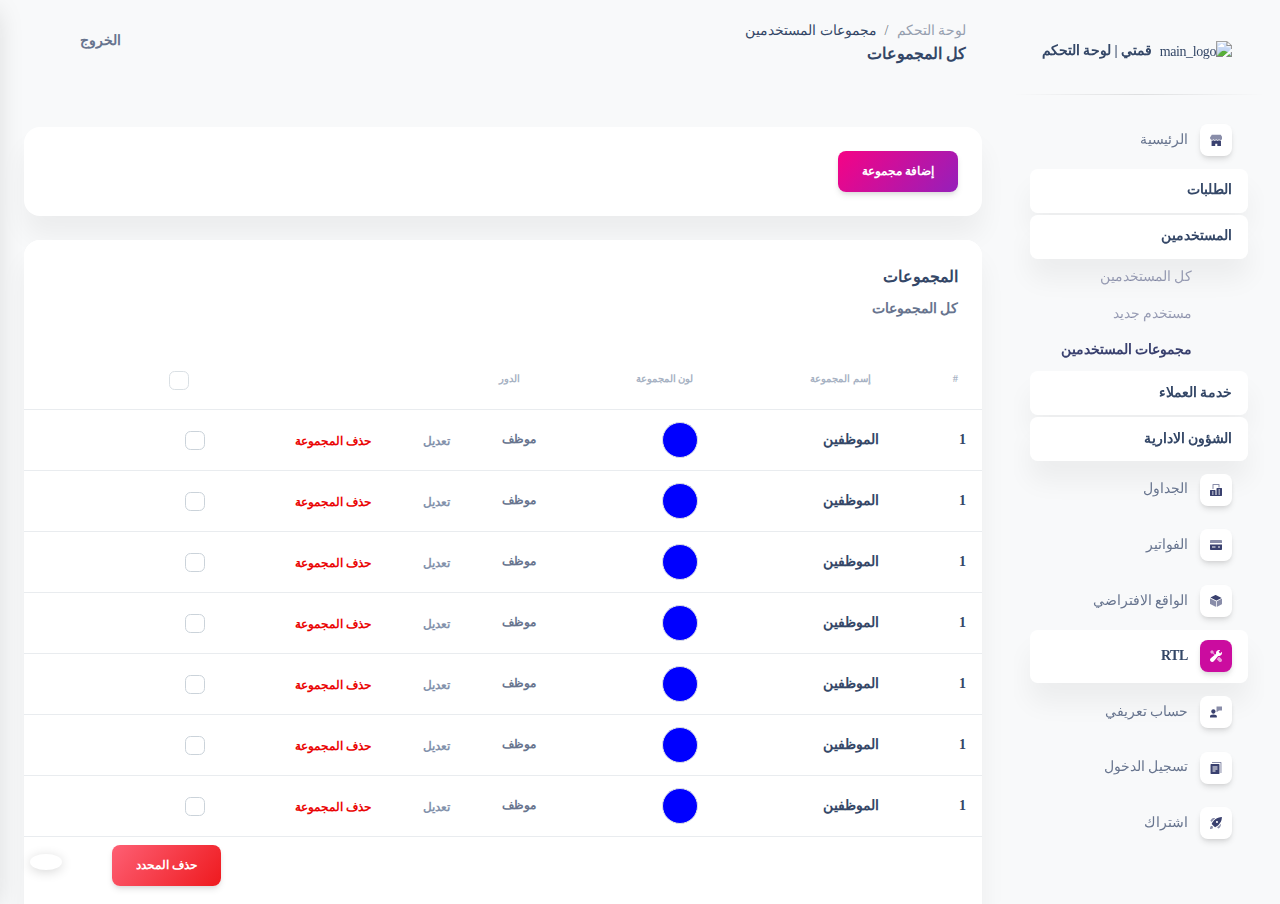
==== commit 1554d778: "finished added managerial and cs tickets" ====
--- a/pages/all_user_groups.html
+++ b/pages/all_user_groups.html
@@ -127,6 +127,60 @@
                 <a class="nav-link active" href="#">
                   <span class="sidenav-mini-icon"> A </span>
                   <span class="sidenav-normal"> مجموعات المستخدمين </span>
+                </a>
+              </li>
+            </ul>
+          </div>
+        </li>
+        <li class="nav-item">
+          <a data-bs-toggle="collapse" href="#customerService" class="nav-link active" aria-controls="#customerService" role="button" aria-expanded="false">
+            <span class="nav-link-text ms-1">خدمة العملاء</span>
+          </a>
+          <div class="collapse" id="customerService">
+            <ul class="nav ms-4 ps-3">
+              <li class="nav-item ">
+                <a class="nav-link " href="new_user.html">
+                  <span class="sidenav-mini-icon"> ال </span>
+                  <span class="sidenav-normal"> الطلبات</span>
+                </a>
+              </li>
+              <li class="nav-item">
+                <a class="nav-link " href="cs_orders_types.html">
+                  <span class="sidenav-mini-icon"> أ </span>
+                  <span class="sidenav-normal"> انواع الطلبات  </span>
+                </a>
+              </li>
+              <li class="nav-item">
+                <a class="nav-link " href="cs_orders_categories.html">
+                  <span class="sidenav-mini-icon"> أ </span>
+                  <span class="sidenav-normal"> تصنيفات الطلبات  </span>
+                </a>
+              </li>
+            </ul>
+          </div>
+        </li>
+        <li class="nav-item">
+          <a data-bs-toggle="collapse" href="#managerialTickets" class="nav-link active" aria-controls="#managerialTickets" role="button" aria-expanded="false">
+            <span class="nav-link-text ms-1"> الشؤون الادارية</span>
+          </a>
+          <div class="collapse" id="managerialTickets">
+            <ul class="nav ms-4 ps-3">
+              <li class="nav-item ">
+                <a class="nav-link " href="#">
+                  <span class="sidenav-mini-icon"> ال </span>
+                  <span class="sidenav-normal"> الطلبات</span>
+                </a>
+              </li>
+              <li class="nav-item">
+                <a class="nav-link " href="m_orders_types.html">
+                  <span class="sidenav-mini-icon"> أ </span>
+                  <span class="sidenav-normal"> انواع الطلبات  </span>
+                </a>
+              </li>
+              <li class="nav-item">
+                <a class="nav-link " href="m_orders_categories.html">
+                  <span class="sidenav-mini-icon"> أ </span>
+                  <span class="sidenav-normal"> تصنيفات الطلبات  </span>
                 </a>
               </li>
             </ul>
